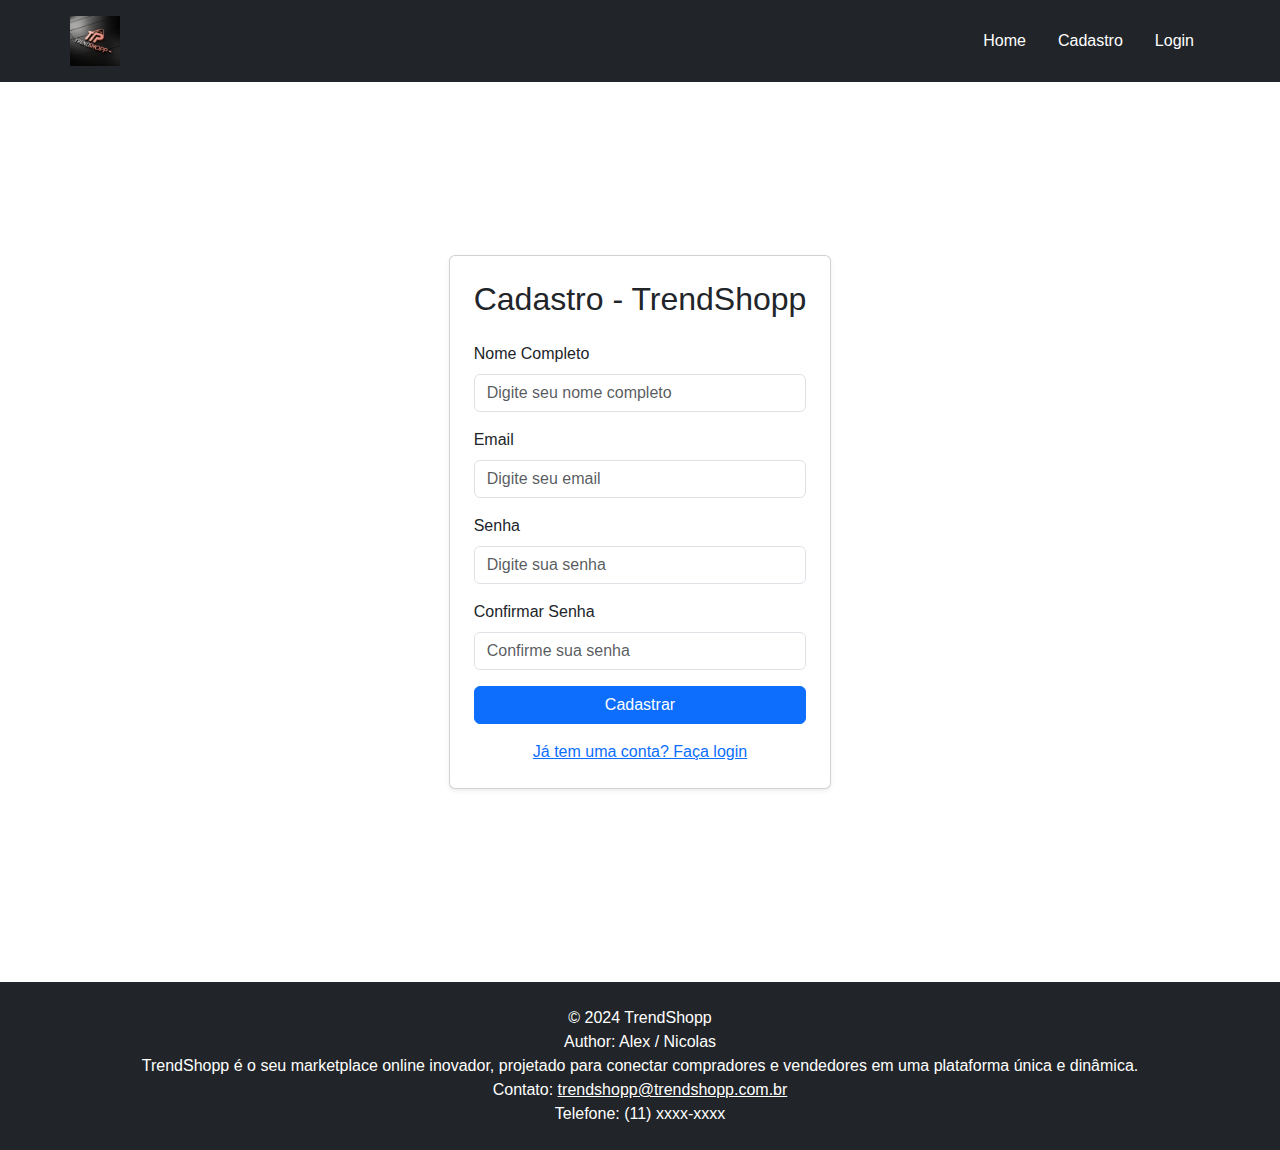
==== cadastro.html @ df428807 "trendshoop" ====
<!DOCTYPE html>
<html lang="pt-BR">

<head>
    <meta charset="UTF-8">
    <meta name="viewport" content="width=device-width, initial-scale=1.0">
    <title>Cadastro - TrendShopp</title>
    <!-- Importando o CSS do Bootstrap -->
    <link href="https://cdn.jsdelivr.net/npm/bootstrap@5.3.0/dist/css/bootstrap.min.css" rel="stylesheet">
      <link rel="stylesheet" href="styles.css">
    
</head>

<body>
    <!-- Cabeçalho -->
    <header class="bg-dark text-white p-3">
        <div class="container d-flex justify-content-between align-items-center">
            <img src="img/logo.jpeg" alt="TrendShopp Logo" class="img-fluid" style="max-height: 50px;">
            <nav>
                <ul class="nav">
                    <li class="nav-item"><a href="index.html" class="nav-link text-white">Home</a></li>
                    <li class="nav-item"><a href="cadastro.html" class="nav-link text-white">Cadastro</a></li>
                    <li class="nav-item"><a href="login.html" class="nav-link text-white">Login</a></li>
                </ul>
            </nav>
        </div>
    </header>

    <!-- Formulário de Cadastro -->
    <div class="container d-flex justify-content-center align-items-center vh-100">
        <div class="card p-4 shadow-sm">
            <h2 class="text-center mb-4">Cadastro - TrendShopp</h2>
            <form>
                <div class="mb-3">
                    <label for="nome" class="form-label">Nome Completo</label>
                    <input type="text" class="form-control" id="nome" placeholder="Digite seu nome completo" required>
                </div>
                <div class="mb-3">
                    <label for="email" class="form-label">Email</label>
                    <input type="email" class="form-control" id="email" placeholder="Digite seu email" required>
                </div>
                <div class="mb-3">
                    <label for="senha" class="form-label">Senha</label>
                    <input type="password" class="form-control" id="senha" placeholder="Digite sua senha" required>
                </div>
                <div class="mb-3">
                    <label for="confirmar-senha" class="form-label">Confirmar Senha</label>
                    <input type="password" class="form-control" id="confirmar-senha" placeholder="Confirme sua senha" required>
                </div>
                <div class="d-grid gap-2">
                    <button type="submit" class="btn btn-primary">Cadastrar</button>
                </div>
                <div class="mt-3 text-center">
                    <a href="login.html">Já tem uma conta? Faça login</a>
                </div>
            </form>
        </div>
    </div>

    <!-- Rodapé -->
    <footer class="bg-dark text-white text-center py-4 mt-auto">
        <p>&copy; 2024 TrendShopp</p>
        <p>Author: Alex / Nicolas</p>
        <p>TrendShopp é o seu marketplace online inovador, projetado para conectar compradores e vendedores em uma
            plataforma única e dinâmica.</p>
        <p>Contato: <a href="mailto:trendshopp@trendshopp.com.br" class="text-white">trendshopp@trendshopp.com.br</a></p>
        <p>Telefone: (11) xxxx-xxxx</p>
    </footer>

    <!-- Importando o JavaScript do Bootstrap -->
    <script src="https://cdn.jsdelivr.net/npm/bootstrap@5.3.0/dist/js/bootstrap.bundle.min.js"></script>
</body>

</html>
---- styles.css ----
/* Reset básico e estilos globais */
body {
    margin: 0;
    padding: 0;
    font-family: Arial, sans-serif;
}
.carousel-item {
    background: url('img/banner.jpeg') no-repeat center center;
}
.carousel-inner .d-flex {
    width: 100%;
    overflow-x: auto; /* Permite rolar horizontalmente se necessário */
    padding: 0 70px; /* Adiciona um pouco de padding lateral */
}

.container {
    padding-left: 0;
    padding-right: 0;
    
}
.card p-4 shadow-sm{
    max-width: 500px;
    width: 100%;
    
}

.carousel-inner img {
    object-fit: cover; /* Faz a imagem cobrir o container sem distorção */
}

/* Cabeçalho */
header img {
    max-height: 50px; /* Ajuste conforme necessário */
}

header .nav {
    margin-left: 15px;
}

header .form-control {
    width: 200px; /* Largura padrão da barra de pesquisa */
}

/* Ajustes para o carrossel */
#carousel {
    margin-top: 20px;
    max-width: 100%; /* Ajusta a largura máxima para o tamanho do container pai */
}

.carousel-inner img {
    max-height: 400px; /* Define a altura máxima das imagens do carrossel */
    object-fit: cover; /* Faz a imagem cobrir o container sem distorção */
}

/* Estilos Responsivos */

/* Smartphones (vertical) */
@media (max-width: 575.98px) {
    header .nav {
        display: flex;
        flex-direction: column;
        align-items: center;
        margin: 0;
    }

    header .form-control {
        width: 100%;
        margin-top: 10px;
    }

    .carousel-caption {
        bottom: 20px;
        left: 0;
        right: 0;
        text-align: center;
    }

    .carousel-inner img {
        max-height: 300px; /* Ajusta a altura das imagens em smartphones */
    }

    .card {
        margin-bottom: 15px;
    }
}

/* Tablets (vertical) */
@media (min-width: 576px) and (max-width: 767.98px) {
    header .form-control {
        width: 150px; /* Ajuste para tablets */
    }

    .carousel-caption {
        bottom: 30px;
        left: 0;
        right: 0;
        text-align: center;
    }

    .carousel-inner img {
        max-height: 350px; /* Ajusta a altura das imagens em tablets */
    }
}

/* Tablets (horizontal) e menores desktops */
@media (min-width: 768px) and (max-width: 991.98px) {
    .carousel-caption {
        bottom: 40px;
    }

    .carousel-inner img {
        max-height: 400px; /* Ajusta a altura das imagens em tablets horizontais e menores desktops */
    }
}

/* Desktops e maiores */
@media (min-width: 992px) {
    header .nav {
        display: flex;
        flex-direction: row;
    }

    header .form-control {
        width: 250px; /* Largura maior para desktops */
    }

    .carousel-inner img {
        max-height: 450px; /* Ajusta a altura das imagens em desktops */
    }
}

/* Cards de Produtos */
.card {
    margin-bottom: 20px;
}

.card-img-top {
    object-fit: cover; /* Faz a imagem cobrir o container do card sem distorção */
}

/* Rodapé */
footer p {
    margin: 0;
}
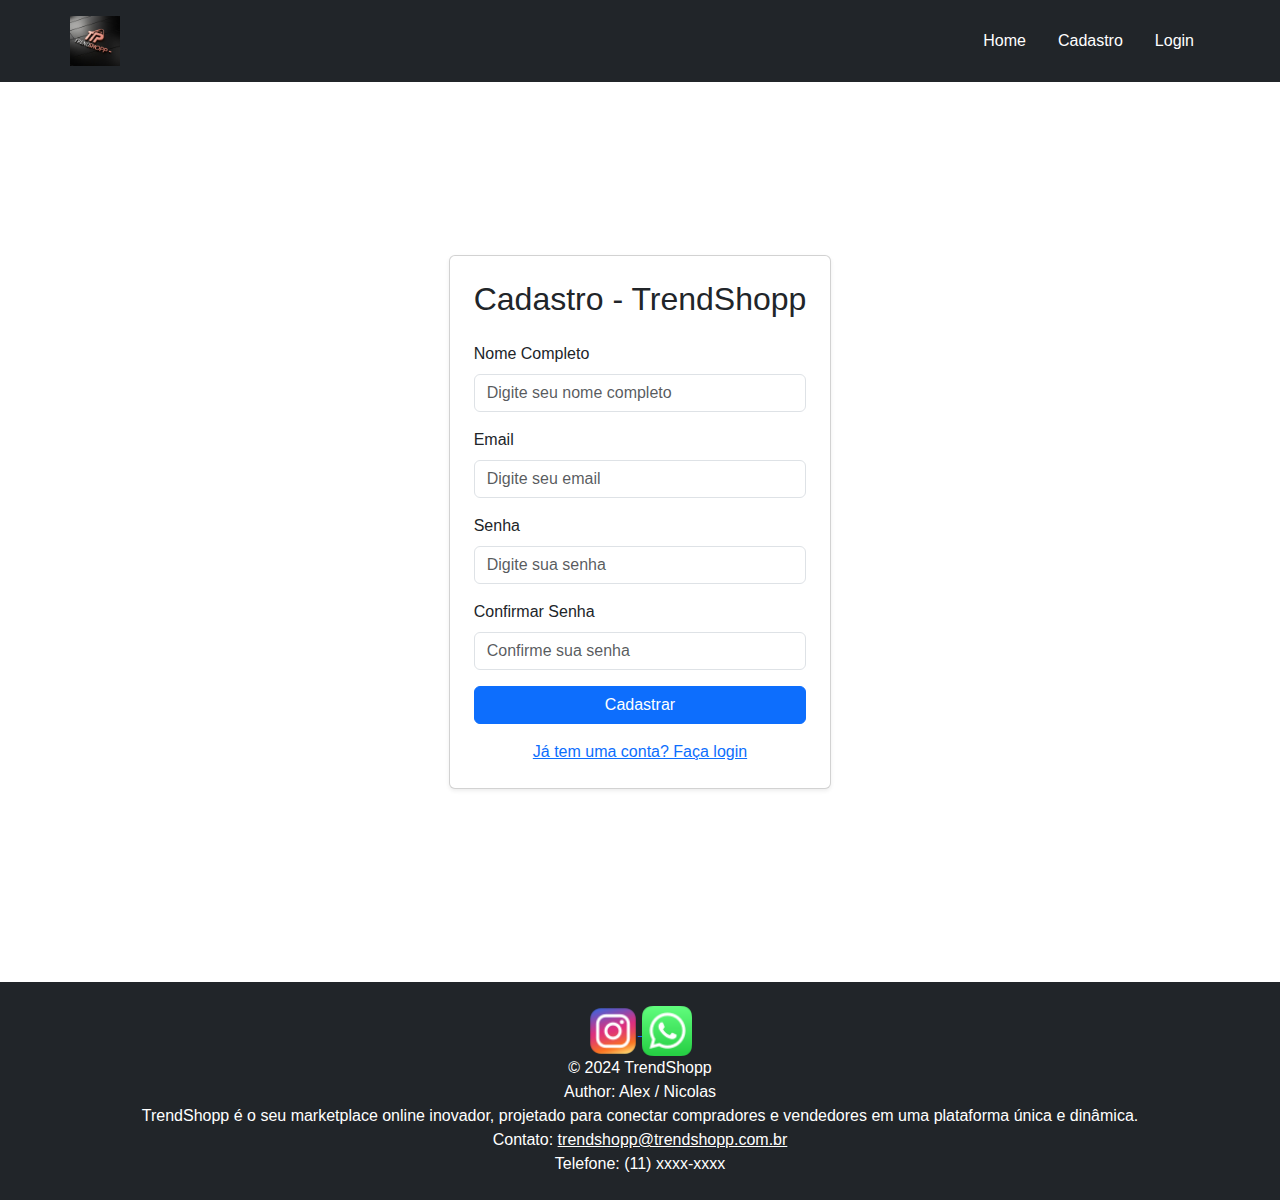
==== commit 62dcbc00: "auteraçoes" ====
--- a/cadastro.html
+++ b/cadastro.html
@@ -56,9 +56,14 @@
             </form>
         </div>
     </div>
-
     <!-- Rodapé -->
     <footer class="bg-dark text-white text-center py-4 mt-auto">
+        <a href="https://www.instagram.com/seu_usuario" target="_blank">
+            <img src="img/insta.png" alt="Siga-me no Instagram" style="width:50px;height:50px;">
+        </a>
+        <a href="https://wa.me/SEUNUMERO" target="_blank">
+            <img src="img/whats.png" alt="Enviar mensagem no WhatsApp" style="width:50px;height:50px;">
+        </a>
         <p>&copy; 2024 TrendShopp</p>
         <p>Author: Alex / Nicolas</p>
         <p>TrendShopp é o seu marketplace online inovador, projetado para conectar compradores e vendedores em uma
@@ -66,7 +71,6 @@
         <p>Contato: <a href="mailto:trendshopp@trendshopp.com.br" class="text-white">trendshopp@trendshopp.com.br</a></p>
         <p>Telefone: (11) xxxx-xxxx</p>
     </footer>
-
     <!-- Importando o JavaScript do Bootstrap -->
     <script src="https://cdn.jsdelivr.net/npm/bootstrap@5.3.0/dist/js/bootstrap.bundle.min.js"></script>
 </body>
